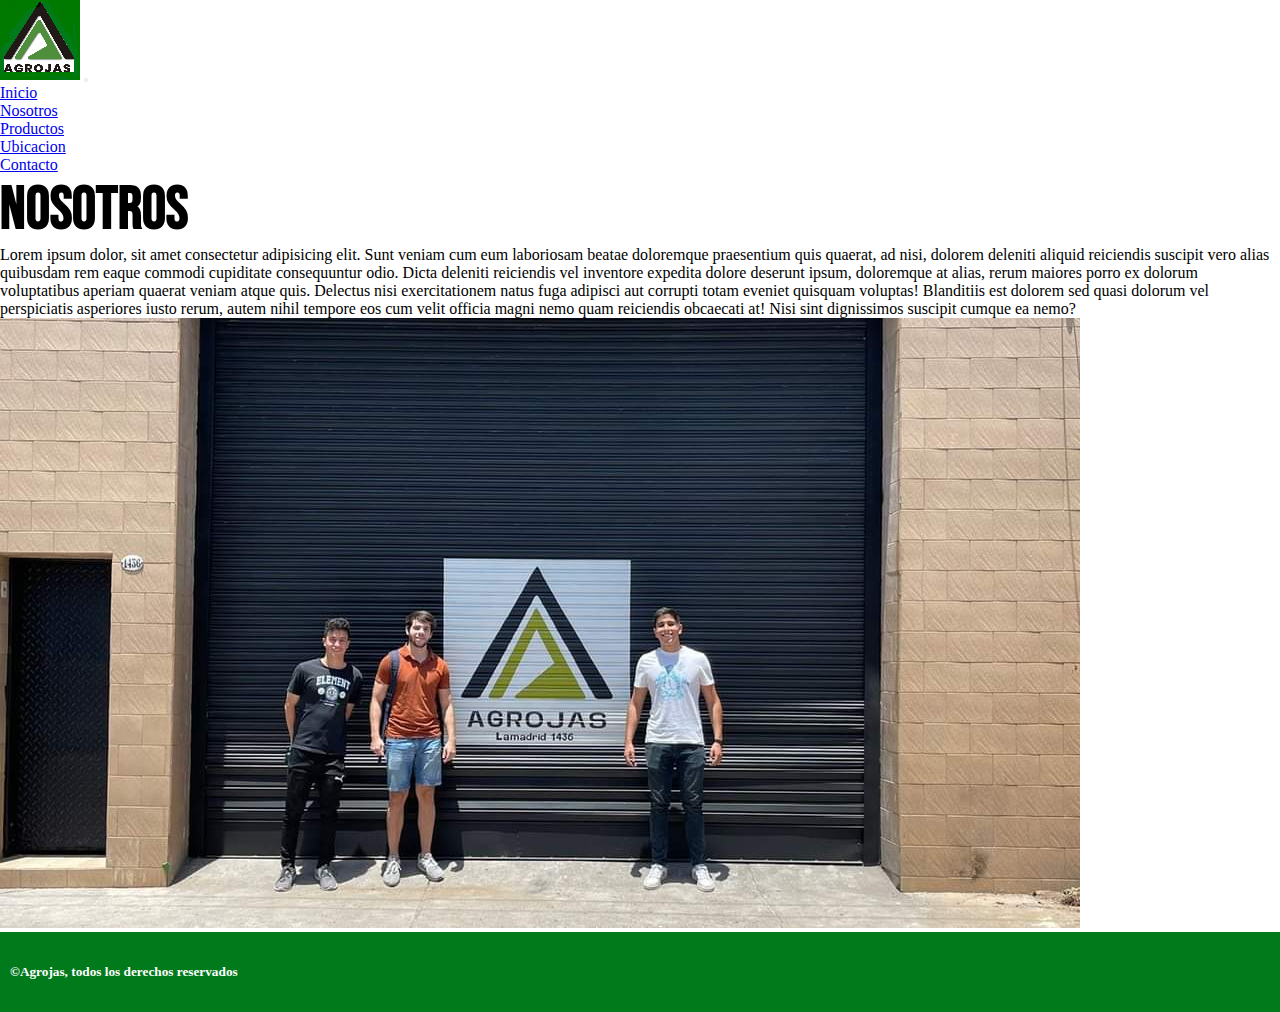
==== pages/nosotros.html @ 2b63d515 "agregue carrousel a master" ====
<!DOCTYPE html>
<html lang="en">
<head>
    <meta charset="UTF-8">
    <meta http-equiv="X-UA-Compatible" content="IE=edge">
    <meta name="viewport" content="width=device-width, initial-scale=1.0">
    <title>Nosotros</title>
    <!-- CSS only -->
<link href="https://cdn.jsdelivr.net/npm/bootstrap@5.2.0-beta1/dist/css/bootstrap.min.css" rel="stylesheet" integrity="sha384-0evHe/X+R7YkIZDRvuzKMRqM+OrBnVFBL6DOitfPri4tjfHxaWutUpFmBp4vmVor" crossorigin="anonymous">
    <link rel="stylesheet" href="../assets/css/style.css">
</head>
<body class="container-fluid">
    <nav class="navbar navbar-expand-lg bg-light">
        <div class="container-fluid">
          <a class="navbar-brand" href="../index.html"><img src="/assets/img/Logo agrojas.png" alt=""></a>
          <button class="navbar-toggler" type="button" data-bs-toggle="collapse" data-bs-target="#navbarNav" aria-controls="navbarNav" aria-expanded="false" aria-label="Toggle navigation">
            <span class="navbar-toggler-icon"></span>
          </button>
          <div class="collapse navbar-collapse" id="navbarNav">
            <ul class="navbar-nav">
              <li class="nav-item">
                <a class="nav-link" aria-current="page" href="../index.html">Inicio</a>
              </li>
              <li class="nav-item">
                <a class="nav-link active" href="./nosotros.html">Nosotros</a>
              </li>
              <li class="nav-item">
                <a class="nav-link" href="./productos.html">Productos</a>
              </li>
              <li class="nav-item">
                <a class="nav-link" href="./ubicacion.html">Ubicacion</a>
              </li>            
              <li class="nav-item">
                <a class="nav-link" href="./contacto.html">Contacto</a>
              </li>
            </ul>
          </div>
        </div>
    </nav>

    <header>
      <div class="row text-center py-3">
        <h2 class="col-12 col-md-12 col-xl-12">NOSOTROS</h2>
      </div>
    </header> 

    <main>
      <div class="row text-center align-items-center mb-3" >
        <p class="col-12 col-md-5 col-xl-6">Lorem ipsum dolor, sit amet consectetur adipisicing elit. Sunt veniam cum eum laboriosam beatae doloremque praesentium quis quaerat, ad nisi, dolorem deleniti aliquid reiciendis suscipit vero alias quibusdam rem eaque commodi cupiditate consequuntur odio. Dicta deleniti reiciendis vel inventore expedita dolore deserunt ipsum, doloremque at alias, rerum maiores porro ex dolorum voluptatibus aperiam quaerat veniam atque quis. Delectus nisi exercitationem natus fuga adipisci aut corrupti totam eveniet quisquam voluptas! Blanditiis est dolorem sed quasi dolorum vel perspiciatis asperiores iusto rerum, autem nihil tempore eos cum velit officia magni nemo quam reiciendis obcaecati at! Nisi sint dignissimos suscipit cumque ea nemo?</p>
        <div class="col-12 col-md-5 col-xl-6"><img class="img-fluid" src="../assets/img/Nosotros.jpeg" alt=""></div>
      </div>
    </main> 

    <aside></aside>
    
    <footer class="footer">
      <h5> ©Agrojas, todos los derechos reservados </h5>
    </footer>
<!-- JavaScript Bundle with Popper -->
<script src="https://cdn.jsdelivr.net/npm/bootstrap@5.2.0-beta1/dist/js/bootstrap.bundle.min.js" integrity="sha384-pprn3073KE6tl6bjs2QrFaJGz5/SUsLqktiwsUTF55Jfv3qYSDhgCecCxMW52nD2" crossorigin="anonymous"></script>
</body>
</html>
---- assets/css/style.css ----
@import url('https://fonts.googleapis.com/css2?family=Bebas+Neue&display=swap');
@import url('https://fonts.googleapis.com/css2?family=Caveat&display=swap');
*{
    margin: 0;
    padding: 0;
    box-sizing: border-box;
}h1{
    font-size: 50px;
    font-family: "Caveat";
    color: #017A1C;    
}
h2{
    font-size: 60px;
    font-family: "Bebas Neue";
}
h3{
    font-size: 20px;
    color: #017A1C;
}
.Contacto{
    border: solid 1px #017A1C;
    border-radius: 15px;
    background-color:gainsboro;
}
.btn{
    background-color:#017A1C ;
    border-radius: 15px;
}
.footer{
    background-color: #017A1C;
    color: white;
    padding: 10px;
    height: 80px;
    display: flex;
    align-items: center;
}
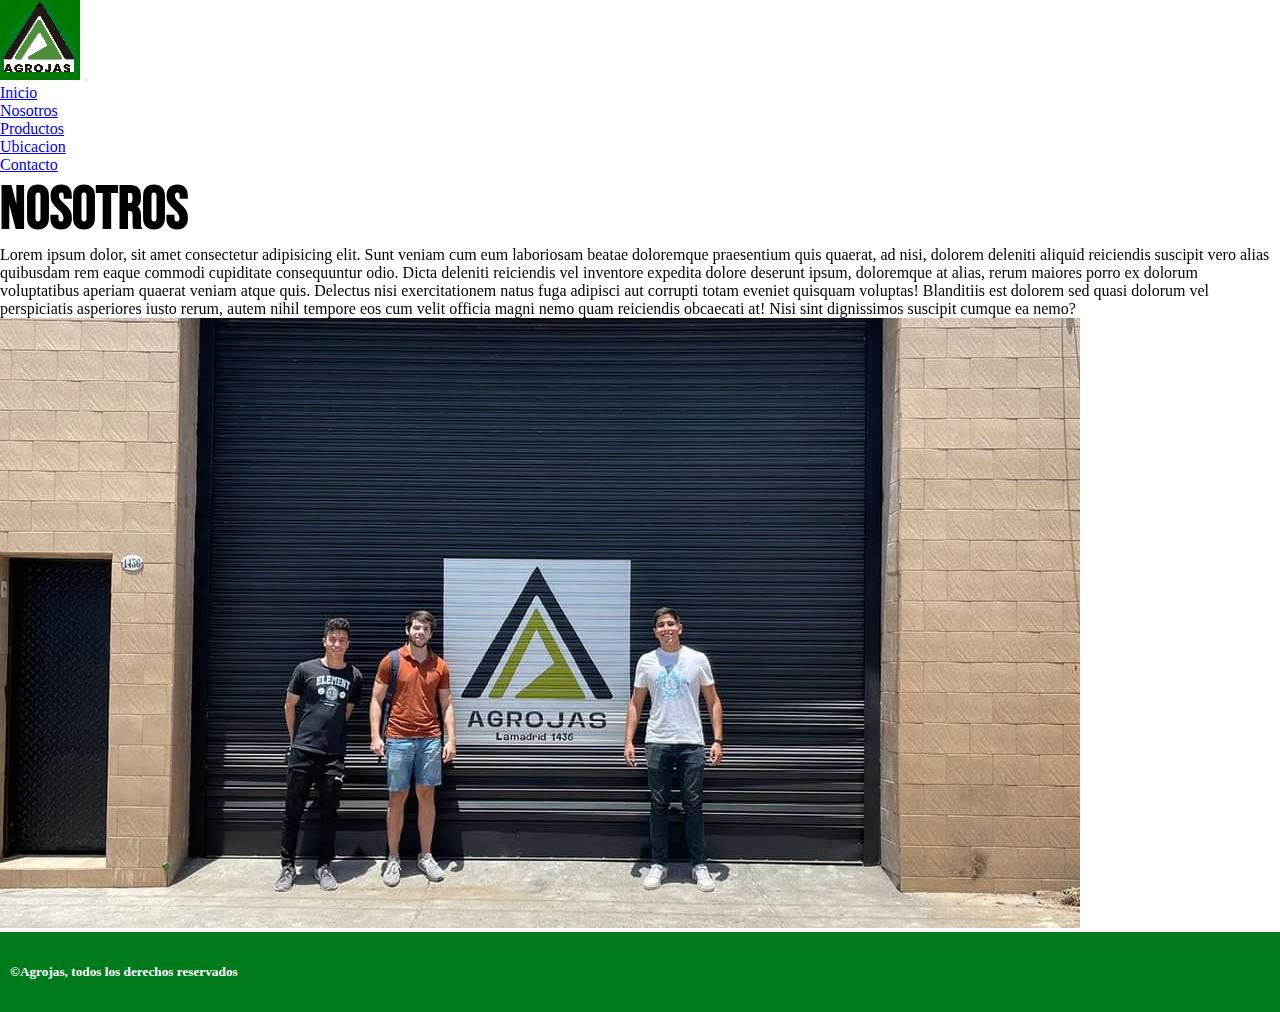
==== commit c5911798: "agregue animaciones" ====
--- a/pages/nosotros.html
+++ b/pages/nosotros.html
@@ -7,6 +7,7 @@
     <title>Nosotros</title>
     <!-- CSS only -->
 <link href="https://cdn.jsdelivr.net/npm/bootstrap@5.2.0-beta1/dist/css/bootstrap.min.css" rel="stylesheet" integrity="sha384-0evHe/X+R7YkIZDRvuzKMRqM+OrBnVFBL6DOitfPri4tjfHxaWutUpFmBp4vmVor" crossorigin="anonymous">
+<link href="https://unpkg.com/aos@2.3.1/dist/aos.css" rel="stylesheet">
     <link rel="stylesheet" href="../assets/css/style.css">
 </head>
 <body class="container-fluid">
@@ -46,8 +47,14 @@
 
     <main>
       <div class="row text-center align-items-center mb-3" >
-        <p class="col-12 col-md-5 col-xl-6">Lorem ipsum dolor, sit amet consectetur adipisicing elit. Sunt veniam cum eum laboriosam beatae doloremque praesentium quis quaerat, ad nisi, dolorem deleniti aliquid reiciendis suscipit vero alias quibusdam rem eaque commodi cupiditate consequuntur odio. Dicta deleniti reiciendis vel inventore expedita dolore deserunt ipsum, doloremque at alias, rerum maiores porro ex dolorum voluptatibus aperiam quaerat veniam atque quis. Delectus nisi exercitationem natus fuga adipisci aut corrupti totam eveniet quisquam voluptas! Blanditiis est dolorem sed quasi dolorum vel perspiciatis asperiores iusto rerum, autem nihil tempore eos cum velit officia magni nemo quam reiciendis obcaecati at! Nisi sint dignissimos suscipit cumque ea nemo?</p>
-        <div class="col-12 col-md-5 col-xl-6"><img class="img-fluid" src="../assets/img/Nosotros.jpeg" alt=""></div>
+        <p data-aos="fade-right"
+        data-aos-offset="300"
+        data-aos-easing="ease-in-sine" 
+        data-aos-duration="800" data-aos-delay="800" class="col-12 col-md-5 col-xl-6">Lorem ipsum dolor, sit amet consectetur adipisicing elit. Sunt veniam cum eum laboriosam beatae doloremque praesentium quis quaerat, ad nisi, dolorem deleniti aliquid reiciendis suscipit vero alias quibusdam rem eaque commodi cupiditate consequuntur odio. Dicta deleniti reiciendis vel inventore expedita dolore deserunt ipsum, doloremque at alias, rerum maiores porro ex dolorum voluptatibus aperiam quaerat veniam atque quis. Delectus nisi exercitationem natus fuga adipisci aut corrupti totam eveniet quisquam voluptas! Blanditiis est dolorem sed quasi dolorum vel perspiciatis asperiores iusto rerum, autem nihil tempore eos cum velit officia magni nemo quam reiciendis obcaecati at! Nisi sint dignissimos suscipit cumque ea nemo?</p>
+        <div class="col-12 col-md-5 col-xl-6"><img data-aos="fade-left"
+          data-aos-anchor="#example-anchor"
+          data-aos-offset="500"
+          data-aos-duration="1000" data-aos-delay="1800" class="img-fluid" src="../assets/img/Nosotros.jpeg" alt=""></div>
       </div>
     </main> 
 
@@ -58,5 +65,9 @@
     </footer>
 <!-- JavaScript Bundle with Popper -->
 <script src="https://cdn.jsdelivr.net/npm/bootstrap@5.2.0-beta1/dist/js/bootstrap.bundle.min.js" integrity="sha384-pprn3073KE6tl6bjs2QrFaJGz5/SUsLqktiwsUTF55Jfv3qYSDhgCecCxMW52nD2" crossorigin="anonymous"></script>
+<script src="https://unpkg.com/aos@2.3.1/dist/aos.js"></script>
+<script>
+  AOS.init();
+</script>
 </body>
 </html>--- a/assets/css/style.css
+++ b/assets/css/style.css
@@ -7,7 +7,7 @@
 }h1{
     font-size: 50px;
     font-family: "Caveat";
-    color: #017A1C;    
+    color: #017A1C;   
 }
 h2{
     font-size: 60px;
@@ -17,6 +17,22 @@
     font-size: 20px;
     color: #017A1C;
 }
+.imgAzucar:hover{
+    transform: translate(10px,10px) scale(1.05);
+    transition: 1s ;
+}
+.imgMaiz:hover{
+    transform: translate(-10px,10px) scale(1.05);
+    transition: 1s ;
+}
+.imgAlimento:hover{
+    transform: translate(10px,-10px) scale(1.05);
+    transition: 1s ;
+}
+.imgSnacks:hover{
+    transform: translate(-10px,-10px) scale(1.05);
+    transition: 1s ;
+}
 .Contacto{
     border: solid 1px #017A1C;
     border-radius: 15px;
@@ -25,6 +41,12 @@
 .btn{
     background-color:#017A1C ;
     border-radius: 15px;
+    color: white;    
+}
+.btn:hover{
+    box-shadow: 9px 7px 16px 6px rgba(0,0,0,0.54);
+    background-color: #2D9142;
+    border: 1px solid #2D9142;
 }
 .footer{
     background-color: #017A1C;
@@ -33,4 +55,19 @@
     height: 80px;
     display: flex;
     align-items: center;
-}+}
+@media(max-width:576px){
+
+    .imgAzucar:hover{
+        transform: translate(0px);
+    }
+    .imgMaiz:hover{
+        transform: translate(0px);
+    }
+    .imgAlimento:hover{
+        transform: translate(0px);
+    }
+    .imgSnacks:hover{
+        transform: translate(0px);
+    }
+}    